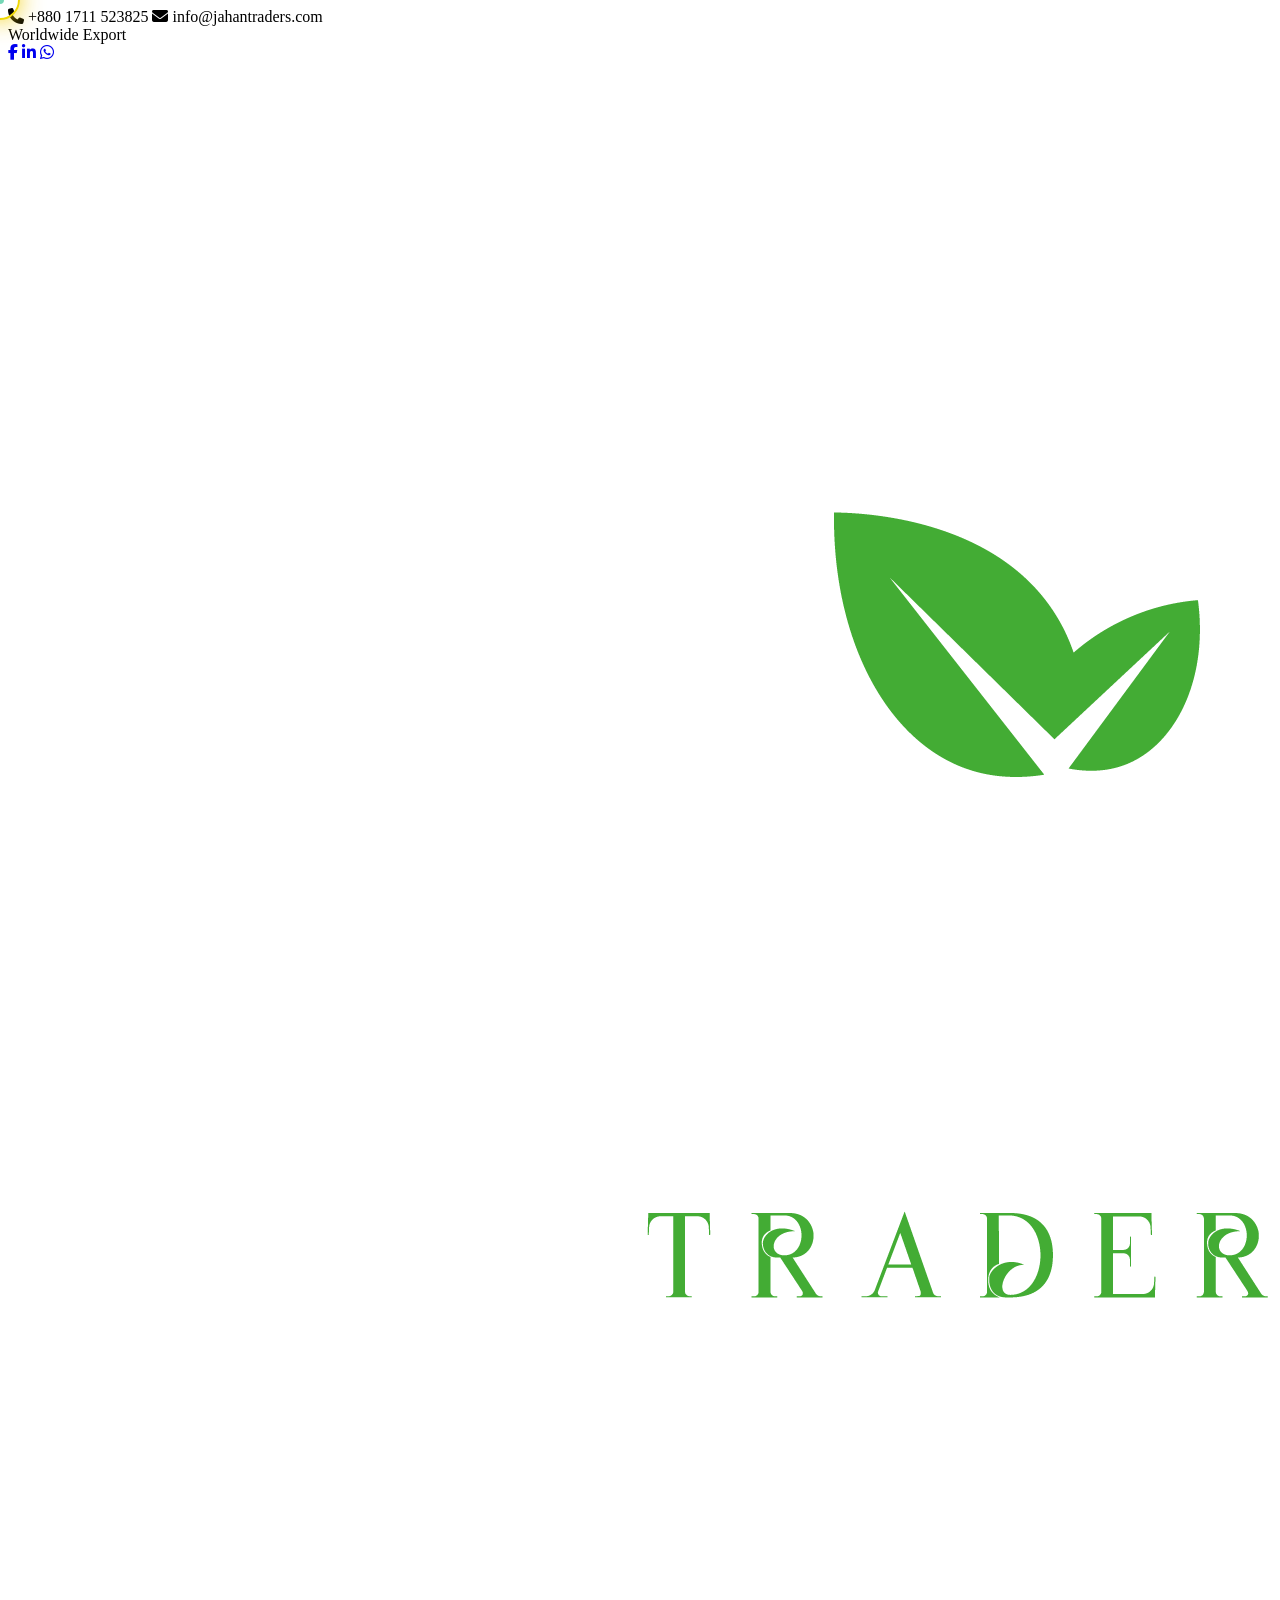
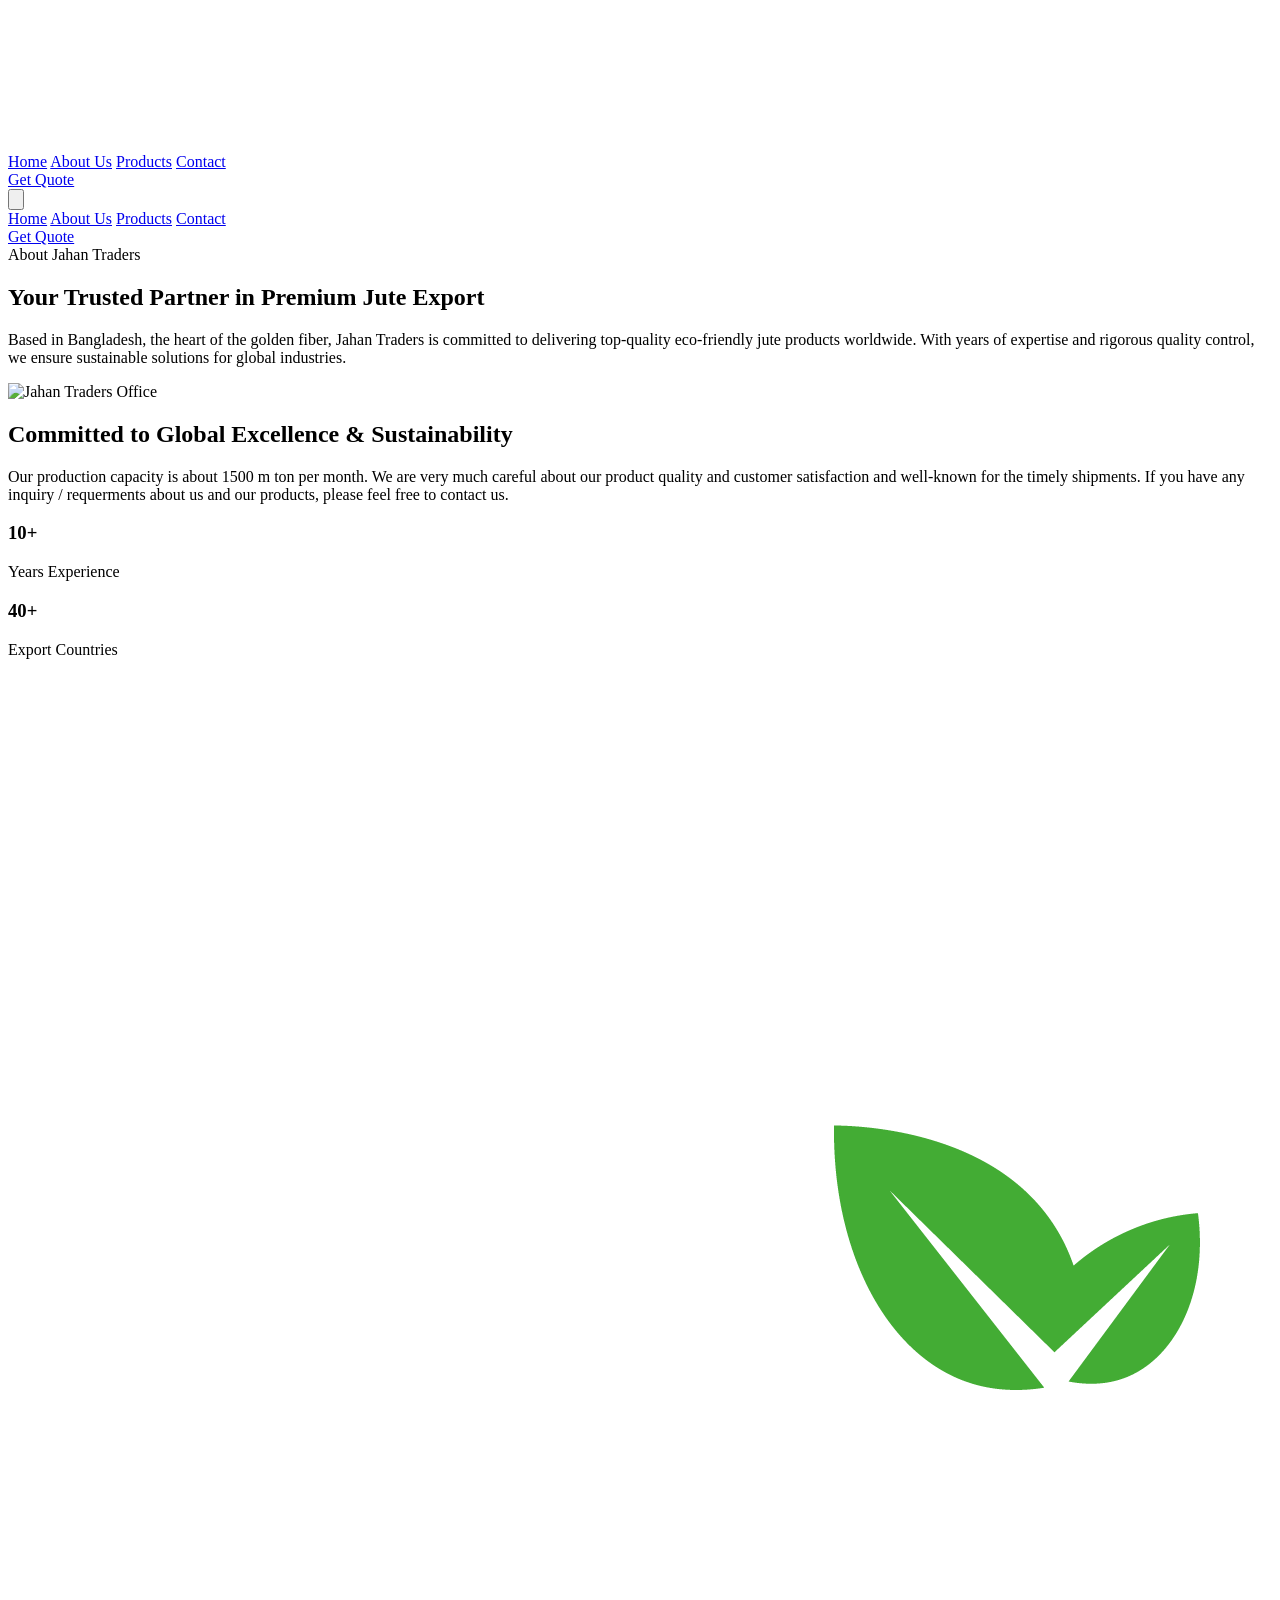
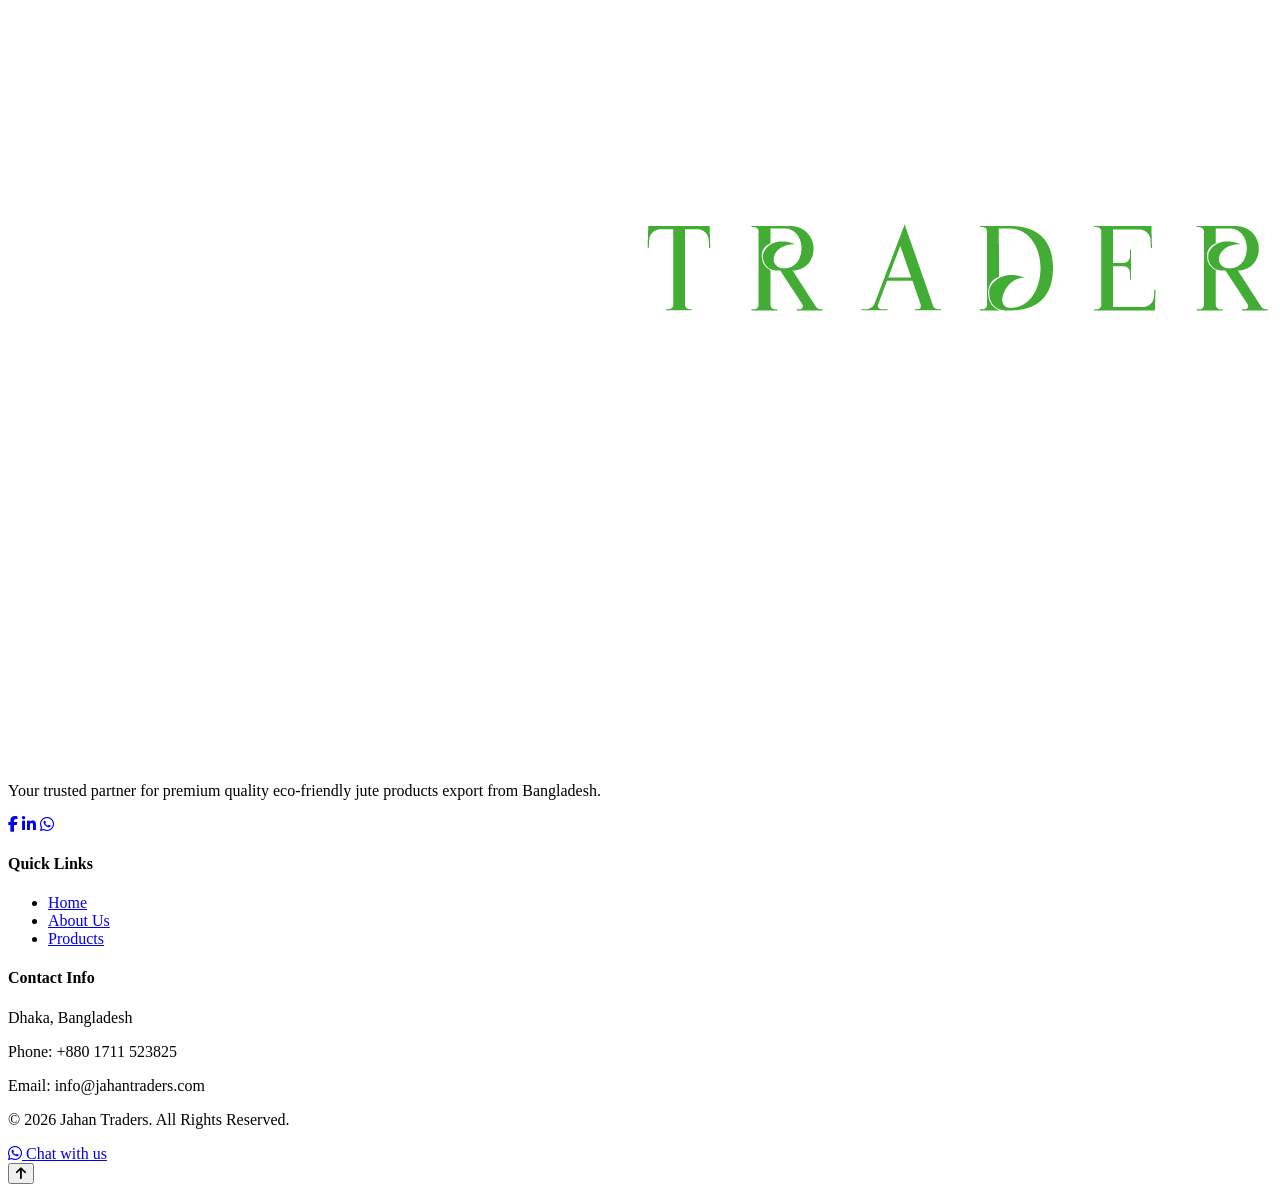
==== about.html @ e46e8e41 "Add files via upload" ====
<!DOCTYPE html>
<html lang="en">
<head>
    <meta charset="UTF-8">
    <meta name="viewport" content="width=device-width, initial-scale=1.0">
    <title>About Us - Jahan Traders</title>
    <!-- Tailwind CSS CDN -->
    <script src="https://cdn.tailwindcss.com"></script>
    <!-- FontAwesome Icons CDN -->
    <link rel="stylesheet" href="https://cdnjs.cloudflare.com/ajax/libs/font-awesome/6.4.0/css/all.min.css">
    <!-- Alpine.js for Dropdowns, Mobile Menu & Slider Logic -->
    <script defer src="https://cdn.jsdelivr.net/npm/alpinejs@3.x.x/dist/cdn.min.js"></script>
    <style>
    /* Custom Cursor Hide */
    body, a, button, input, textarea {
        cursor: none !important;
    }

    /* Custom Outer Ring Cursor */
    .custom-cursor {
        position: fixed;
        top: 0;
        left: 0;
        width: 36px;
        height: 36px;
        border: 2px solid #eed708;
        border-radius: 50%;
        pointer-events: none;
        transform: translate(-50%, -50%);
        transition: width 0.2s, height 0.2s, background-color 0.2s;
        z-index: 99999;
        box-shadow: 0 0 25px rgba(240, 204, 3, 0.911);
    }

    /* Inner Dot */
    .cursor-dot {
        position: fixed;
        top: 0;
        left: 0;
        width: 8px;
        height: 8px;
        background-color: #10b98193;
        border-radius: 50%;
        pointer-events: none;
        transform: translate(-50%, -50%);
        z-index: 100000;
    }

    /* Hover effect */
    body.hovered .custom-cursor {
        width: 55px;
        height: 55px;
        background-color: rgba(235, 235, 7, 0.918);
        border-color: #05f539d8;
    }
</style>
</head>
    <body class="bg-slate-50 text-slate-800 font-sans">

    <!-- Top Bar -->
    <div class="bg-emerald-950 text-emerald-100 text-xs sm:text-sm py-2 px-4 sm:px-6">
        <div class="max-w-7xl mx-auto flex flex-col sm:flex-row justify-between items-center gap-2">
            <div class="flex items-center gap-4">
                <span><i class="fa-solid fa-phone text-emerald-400 mr-1"></i> +880 1711 523825</span>
                <span><i class="fa-solid fa-envelope text-emerald-400 mr-1"></i> info@jahantraders.com</span>
            </div>
            <div class="flex items-center gap-3">
                <span class="text-emerald-300 font-medium">Worldwide Export</span>
                <!-- Social Icons in Top/Header area -->
                <div class="flex items-center gap-2 ml-2">
                    <a href="https://facebook.com" target="_blank" class="w-7 h-7 bg-emerald-900 hover:bg-emerald-700 rounded-full flex items-center justify-center transition text-white text-xs"><i class="fa-brands fa-facebook-f"></i></a>
                    <a href="https://linkedin.com" target="_blank" class="w-7 h-7 bg-emerald-900 hover:bg-emerald-700 rounded-full flex items-center justify-center transition text-white text-xs"><i class="fa-brands fa-linkedin-in"></i></a>
                    <a href="https://whatsapp.com" target="_blank" class="w-7 h-7 bg-emerald-900 hover:bg-emerald-700 rounded-full flex items-center justify-center transition text-white text-xs"><i class="fa-brands fa-whatsapp"></i></a>
                </div>
            </div>
        </div>
    </div>
    <!-- Main Navigation Bar -->
    <header class="bg-emerald-900 text-white sticky top-0 z-50 shadow-lg" x-data="{ mobileMenuOpen: false, dropdownOpen: false }">
        <div class="max-w-7xl mx-auto px-4 sm:px-6 py-4 flex justify-between items-center">
            
            <!-- Custom Image Logo with Hover Effect -->
            <a href="#" class="flex items-center gap-2 group">
                <img src="logo.png" alt="Jahan Traders Logo" class="h-10 sm:h-12 w-auto object-contain transition-transform duration-300 group-hover:scale-105">
            </a>

            <!-- Desktop Menu -->
            <nav class="hidden md:flex items-center gap-8 font-medium">
                <a href="index.html" class="hover:text-emerald-300 transition">Home</a>
                <a href="about.html" class="hover:text-emerald-300 transition">About Us</a>
                <a href="products.html" class="hover:text-emerald-300 transition">Products</a>
                

                <a href="contact.html" class="hover:text-emerald-300 transition">Contact</a>
            </nav>
        <!-- Action Button (Desktop) -->
            <div class="hidden md:block">
                <a href="contact.html" class="bg-emerald-600 hover:bg-emerald-500 text-white px-5 py-2 rounded-xl font-semibold transition shadow">
                    Get Quote
                </a>
            </div>

            <!-- Mobile Hamburger Toggle Button -->
            <div class="md:hidden">
                <button @click="mobileMenuOpen = !mobileMenuOpen" class="text-white focus:outline-none p-2 rounded-lg bg-emerald-800 hover:bg-emerald-700 transition">
                    <svg class="w-6 h-6" fill="none" stroke="currentColor" viewBox="0 0 24 24">
                        <path x-show="!mobileMenuOpen" stroke-linecap="round" stroke-linejoin="round" stroke-width="2" d="M4 6h16M4 12h16M4 18h16"></path>
                        <path x-show="mobileMenuOpen" stroke-linecap="round" stroke-linejoin="round" stroke-width="2" d="M6 18L18 6M6 6l12 12"></path>
                    </svg>
                </button>
            </div>
        </div>

        <!-- Mobile Responsive Dropdown Menu -->
        <div x-show="mobileMenuOpen" 
             x-transition 
             class="md:hidden bg-emerald-950 border-t border-emerald-800 px-6 py-6 space-y-4">
            <a href="index.html" class="block text-white hover:text-emerald-300 font-medium py-1">Home</a>
            <a href="about.html" class="block text-white hover:text-emerald-300 font-medium py-1">About Us</a>
            <a href="products.html" class="block text-white hover:bg-emerald-300 font-medium p-1">Products</a>
           

            <a href="#contact" class="block text-white hover:text-emerald-300 font-medium py-1">Contact</a>
            
            <div class="pt-4">
                <a href="contact.html" class="block text-center bg-emerald-600 hover:bg-emerald-500 text-white px-5 py-2.5 rounded-xl font-semibold transition shadow">
                    Get Quote
                </a>
            </div>
        </div>
    </header>
        <!-- About Us Hero / Page Content -->
<section class="py-20 px-6 max-w-7xl mx-auto overflow-hidden">
    <!-- Page Title Header -->
    <div class="text-center max-w-3xl mx-auto mb-16 transform transition-all duration-1000 ease-out opacity-0 translate-y-10 animate-on-scroll">
        <span class="inline-block bg-emerald-100 text-emerald-800 text-xs sm:text-sm font-bold px-4 py-1.5 rounded-full uppercase tracking-wider shadow-sm mb-3">
            About Jahan Traders
        </span>
        <h1 class="text-3xl sm:text-5xl font-extrabold text-emerald-950 tracking-tight mb-6">
            Your Trusted Partner in Premium Jute Export
        </h1>
        <p class="text-slate-600 text-base sm:text-lg leading-relaxed">
            Based in Bangladesh, the heart of the golden fiber, Jahan Traders is committed to delivering top-quality eco-friendly jute products worldwide. With years of expertise and rigorous quality control, we ensure sustainable solutions for global industries.
        </p>
    </div>

    <!-- Details Grid -->
    <div class="grid md:grid-cols-2 gap-12 items-center mb-20">
        
        <!-- Left Side: Image (বাম দিক থেকে আসবে + বর্ডার ও জুম ইফেক্ট) -->
        <div class="rounded-[2.5rem] overflow-hidden shadow-2xl border-4 border-emerald-800/40 bg-white relative group transform transition-all duration-1000 ease-out opacity-0 translate-x-[-60px] animate-on-scroll">
            <!-- হোভারে ওভারলে কালার পরিবর্তন -->
            <div class="absolute inset-0 bg-emerald-950/20 group-hover:bg-transparent transition-all duration-500 z-10"></div>
            
            <img src="https://plus.unsplash.com/premium_photo-1683120730432-b5ea74bd9047?w=500&auto=format&fit=crop&q=60&ixlib=rb-4.1.0&ixid=M3wxMjA3fDB8MHxzZWFyY2h8MXx8b2ZmaWNlJTIwbWVldGluZ3xlbnwwfHwwfHx8MA%3D%3D" 
                 alt="Jahan Traders Office" 
                 class="w-full h-full object-cover aspect-[4/3] transition-transform duration-700 group-hover:scale-110">
        </div>

        <!-- Right Side: Text Content (ডান দিক থেকে আসবে) -->
        <div class="space-y-6 transform transition-all duration-1000 ease-out opacity-0 translate-x-[60px] animate-on-scroll delay-200">
            <h2 class="text-2xl sm:text-3xl font-bold text-emerald-950">Committed to Global Excellence & Sustainability</h2>
            <p class="text-slate-600 leading-relaxed">
                Our production capacity is about 1500 m ton per month. We are very much careful about our product quality and customer satisfaction and well-known for the timely shipments.

If you have any inquiry / requerments about us and our products, please feel free to contact us.
            </p>
            <div class="grid grid-cols-2 gap-6 pt-4">
                <div class="bg-white p-6 rounded-2xl border border-slate-100 shadow-sm transition-all duration-300 hover:shadow-md">
                    <h3 class="text-3xl font-extrabold text-emerald-700 mb-1">10+</h3>
                    <p class="text-xs text-slate-500 uppercase tracking-wider font-bold">Years Experience</p>
                </div>
                <div class="bg-white p-6 rounded-2xl border border-slate-100 shadow-sm transition-all duration-300 hover:shadow-md">
                    <h3 class="text-3xl font-extrabold text-emerald-700 mb-1">40+</h3>
                    <p class="text-xs text-slate-500 uppercase tracking-wider font-bold">Export Countries</p>
                </div>
            </div>
        </div>

    </div>
</section>

<!-- স্ক্রল অ্যানিমেশনের জাভাস্ক্রিপ্ট (যদি এই কোডটি আগে থেকে পেজে না থাকে) -->
<script>
    document.addEventListener("DOMContentLoaded", function() {
        const observerOptions = {
            threshold: 0.15
        };

        const observer = new IntersectionObserver((entries, observer) => {
            entries.forEach(entry => {
                if (entry.isIntersecting) {
                    entry.target.classList.remove('opacity-0', 'translate-y-10', 'translate-x-[-60px]', 'translate-x-[60px]');
                    observer.unobserve(entry.target);
                }
            });
        }, observerOptions);

        document.querySelectorAll('.animate-on-scroll').forEach(el => observer.observe(el));
    });
</script>
    <!-- Footer -->
    <footer id="contact" class="bg-emerald-950 text-slate-400 py-12 px-6 text-center text-sm">
       <div class="max-w-7xl mx-auto grid md:grid-cols-3 gap-8 text-left mb-8">
    <div>
        <!-- Footer Image Logo with Zoom Animation -->
        <a href="#" class="inline-block overflow-hidden mb-4 group">
            <img src="logo.png" alt="Jahan Traders Logo" class="h-10 sm:h-12 w-auto object-contain transition-transform duration-500 group-hover:scale-110">
        </a>
        <p class="text-slate-400 mb-4">Your trusted partner for premium quality eco-friendly jute products export from Bangladesh.</p>
        <!-- Social Icons in Footer -->
        <div class="flex items-center gap-3">
            <a href="https://facebook.com" target="_blank" class="w-9 h-9 bg-emerald-900 hover:bg-emerald-600 text-white rounded-lg flex items-center justify-center transition shadow"><i class="fa-brands fa-facebook-f"></i></a>
            <a href="https://linkedin.com" target="_blank" class="w-9 h-9 bg-emerald-900 hover:bg-emerald-600 text-white rounded-lg flex items-center justify-center transition shadow"><i class="fa-brands fa-linkedin-in"></i></a>
            <a href="https://whatsapp.com" target="_blank" class="w-9 h-9 bg-emerald-900 hover:bg-emerald-600 text-white rounded-lg flex items-center justify-center transition shadow"><i class="fa-brands fa-whatsapp"></i></a>
        </div>
    </div>
    <div>
        <h4 class="text-white font-bold text-lg mb-3">Quick Links</h4>
        <ul class="space-y-2">
            <li><a href="#" class="hover:text-emerald-300">Home</a></li>
            <li><a href="#about" class="hover:text-emerald-300">About Us</a></li>
            <li><a href="#products" class="hover:text-emerald-300">Products</a></li>
        </ul>
    </div>
    <div>
        <h4 class="text-white font-bold text-lg mb-3">Contact Info</h4>
        <p class="text-slate-400 mb-1">Dhaka, Bangladesh</p>
        <p class="text-slate-400 mb-1">Phone: +880 1711 523825</p>
        <p class="text-slate-400">Email: info@jahantraders.com</p>
    </div>
</div>
        <div class="border-t border-emerald-900 pt-6">
            <p>&copy; 2026 Jahan Traders. All Rights Reserved.</p>
        </div>
    </footer>
<!-- Floating WhatsApp Button -->
<a href="https://wa.me/+880 1711 523825" target="_blank" class="fixed bottom-6 right-6 z-50 w-14 h-14 bg-emerald-500 hover:bg-emerald-600 text-white rounded-full flex items-center justify-center text-3xl shadow-[0_10px_25px_rgba(16,185,129,0.4)] transition-all duration-300 hover:scale-110 group animate-bounce">
    <i class="fa-brands fa-whatsapp"></i>
    <span class="absolute right-full mr-3 bg-slate-900 text-white text-xs px-3 py-1 rounded-lg opacity-0 group-hover:opacity-100 transition-opacity whitespace-nowrap shadow-md pointer-events-none">
        Chat with us
    </span>
</a>
<!-- Scroll to Top Button (Yellow Theme) -->
<div x-data="{ scrollToTop: false }" @scroll.window="scrollToTop = (window.pageYOffset > 300)">
    <button @click="window.scrollTo({top: 0, behavior: 'smooth'})" 
            x-show="scrollToTop"
            x-transition.opacity
            class="fixed bottom-24 right-6 z-50 w-12 h-12 bg-amber-500 hover:bg-amber-600 text-slate-950 rounded-full flex items-center justify-center text-xl shadow-[0_10px_25px_rgba(245,158,11,0.4)] transition-all duration-300 hover:scale-110 focus:outline-none font-bold">
        <i class="fa-solid fa-arrow-up"></i>
    </button>
</div>
<!-- Cursor HTML Elements -->
<div class="custom-cursor" id="customCursor"></div>
<div class="cursor-dot" id="cursorDot"></div>

<!-- Cursor Movement Script -->
<script>
    const cursor = document.getElementById('customCursor');
    const dot = document.getElementById('cursorDot');

    window.addEventListener('mousemove', (e) => {
        const x = e.clientX;
        const y = e.clientY;

        cursor.style.transform = `translate(${x}px, ${y}px) translate(-50%, -50%)`;
        dot.style.transform = `translate(${x}px, ${y}px) translate(-50%, -50%)`;
    });

    const clickables = document.querySelectorAll('a, button, input, textarea');
    clickables.forEach(el => {
        el.addEventListener('mouseenter', () => document.body.classList.add('hovered'));
        el.addEventListener('mouseleave', () => document.body.classList.remove('hovered'));
    });
</script>
</body>
</html>
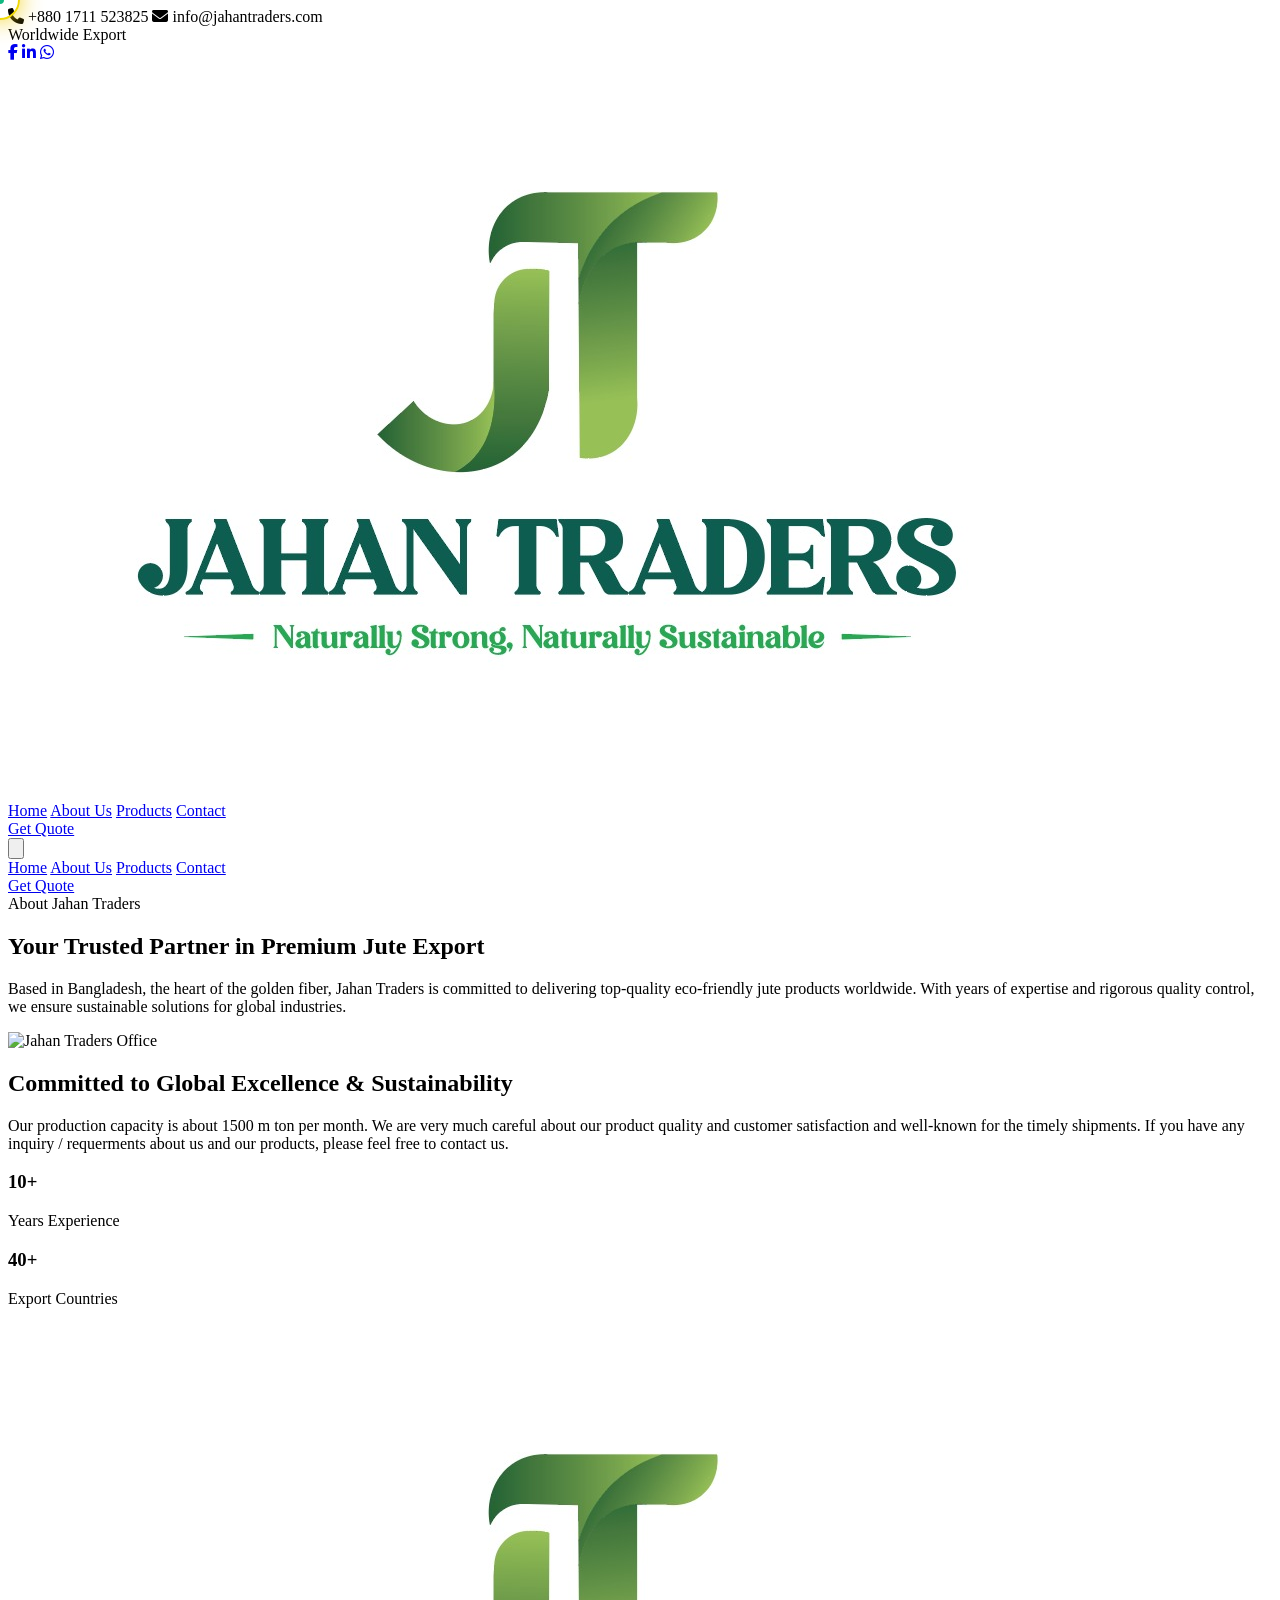
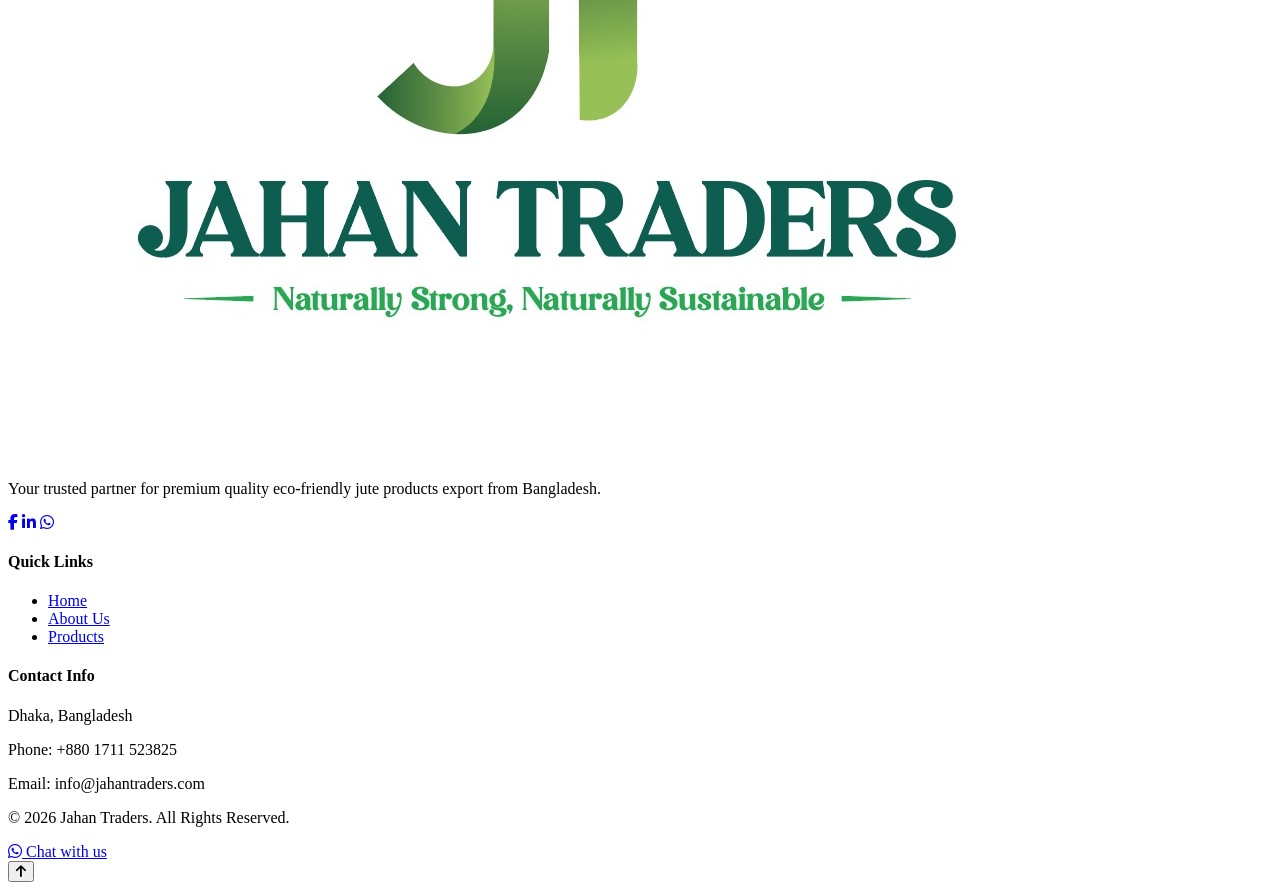
==== commit 9bd5b275: "Add files via upload" ====
--- a/about.html
+++ b/about.html
@@ -10,50 +10,8 @@
     <link rel="stylesheet" href="https://cdnjs.cloudflare.com/ajax/libs/font-awesome/6.4.0/css/all.min.css">
     <!-- Alpine.js for Dropdowns, Mobile Menu & Slider Logic -->
     <script defer src="https://cdn.jsdelivr.net/npm/alpinejs@3.x.x/dist/cdn.min.js"></script>
-    <style>
-    /* Custom Cursor Hide */
-    body, a, button, input, textarea {
-        cursor: none !important;
-    }
-
-    /* Custom Outer Ring Cursor */
-    .custom-cursor {
-        position: fixed;
-        top: 0;
-        left: 0;
-        width: 36px;
-        height: 36px;
-        border: 2px solid #eed708;
-        border-radius: 50%;
-        pointer-events: none;
-        transform: translate(-50%, -50%);
-        transition: width 0.2s, height 0.2s, background-color 0.2s;
-        z-index: 99999;
-        box-shadow: 0 0 25px rgba(240, 204, 3, 0.911);
-    }
-
-    /* Inner Dot */
-    .cursor-dot {
-        position: fixed;
-        top: 0;
-        left: 0;
-        width: 8px;
-        height: 8px;
-        background-color: #10b98193;
-        border-radius: 50%;
-        pointer-events: none;
-        transform: translate(-50%, -50%);
-        z-index: 100000;
-    }
-
-    /* Hover effect */
-    body.hovered .custom-cursor {
-        width: 55px;
-        height: 55px;
-        background-color: rgba(235, 235, 7, 0.918);
-        border-color: #05f539d8;
-    }
-</style>
+    <link rel="stylesheet" href="style.css">
+    
 </head>
     <body class="bg-slate-50 text-slate-800 font-sans">
 
@@ -179,26 +137,6 @@
 
     </div>
 </section>
-
-<!-- স্ক্রল অ্যানিমেশনের জাভাস্ক্রিপ্ট (যদি এই কোডটি আগে থেকে পেজে না থাকে) -->
-<script>
-    document.addEventListener("DOMContentLoaded", function() {
-        const observerOptions = {
-            threshold: 0.15
-        };
-
-        const observer = new IntersectionObserver((entries, observer) => {
-            entries.forEach(entry => {
-                if (entry.isIntersecting) {
-                    entry.target.classList.remove('opacity-0', 'translate-y-10', 'translate-x-[-60px]', 'translate-x-[60px]');
-                    observer.unobserve(entry.target);
-                }
-            });
-        }, observerOptions);
-
-        document.querySelectorAll('.animate-on-scroll').forEach(el => observer.observe(el));
-    });
-</script>
     <!-- Footer -->
     <footer id="contact" class="bg-emerald-950 text-slate-400 py-12 px-6 text-center text-sm">
        <div class="max-w-7xl mx-auto grid md:grid-cols-3 gap-8 text-left mb-8">
@@ -254,24 +192,7 @@
 <div class="custom-cursor" id="customCursor"></div>
 <div class="cursor-dot" id="cursorDot"></div>
 
-<!-- Cursor Movement Script -->
-<script>
-    const cursor = document.getElementById('customCursor');
-    const dot = document.getElementById('cursorDot');
 
-    window.addEventListener('mousemove', (e) => {
-        const x = e.clientX;
-        const y = e.clientY;
-
-        cursor.style.transform = `translate(${x}px, ${y}px) translate(-50%, -50%)`;
-        dot.style.transform = `translate(${x}px, ${y}px) translate(-50%, -50%)`;
-    });
-
-    const clickables = document.querySelectorAll('a, button, input, textarea');
-    clickables.forEach(el => {
-        el.addEventListener('mouseenter', () => document.body.classList.add('hovered'));
-        el.addEventListener('mouseleave', () => document.body.classList.remove('hovered'));
-    });
-</script>
+<script src="script.js"></script>
 </body>
 </html>
--- a/style.css
+++ b/style.css
@@ -0,0 +1,41 @@
+/* Custom Cursor Hide */
+    body, a, button, input, textarea {
+        cursor: none !important;
+    }
+    /* Custom Outer Ring Cursor */
+    .custom-cursor {
+        position: fixed;
+        top: 0;
+        left: 0;
+        width: 36px;
+        height: 36px;
+        border: 2px solid #eed708;
+        border-radius: 50%;
+        pointer-events: none;
+        transform: translate(-50%, -50%);
+        transition: width 0.2s, height 0.2s, background-color 0.2s;
+        z-index: 99999;
+        box-shadow: 0 0 25px rgba(240, 204, 3, 0.911);
+    }
+
+    /* Inner Dot */
+    .cursor-dot {
+        position: fixed;
+        top: 0;
+        left: 0;
+        width: 8px;
+        height: 8px;
+        background-color: #10b981;
+        border-radius: 50%;
+        pointer-events: none;
+        transform: translate(-50%, -50%);
+        z-index: 100000;
+    }
+
+    /* Hover effect */
+    body.hovered .custom-cursor {
+        width: 55px;
+        height: 55px;
+        background-color: rgba(235, 235, 7, 0.918);
+        border-color: #05f539;
+    }
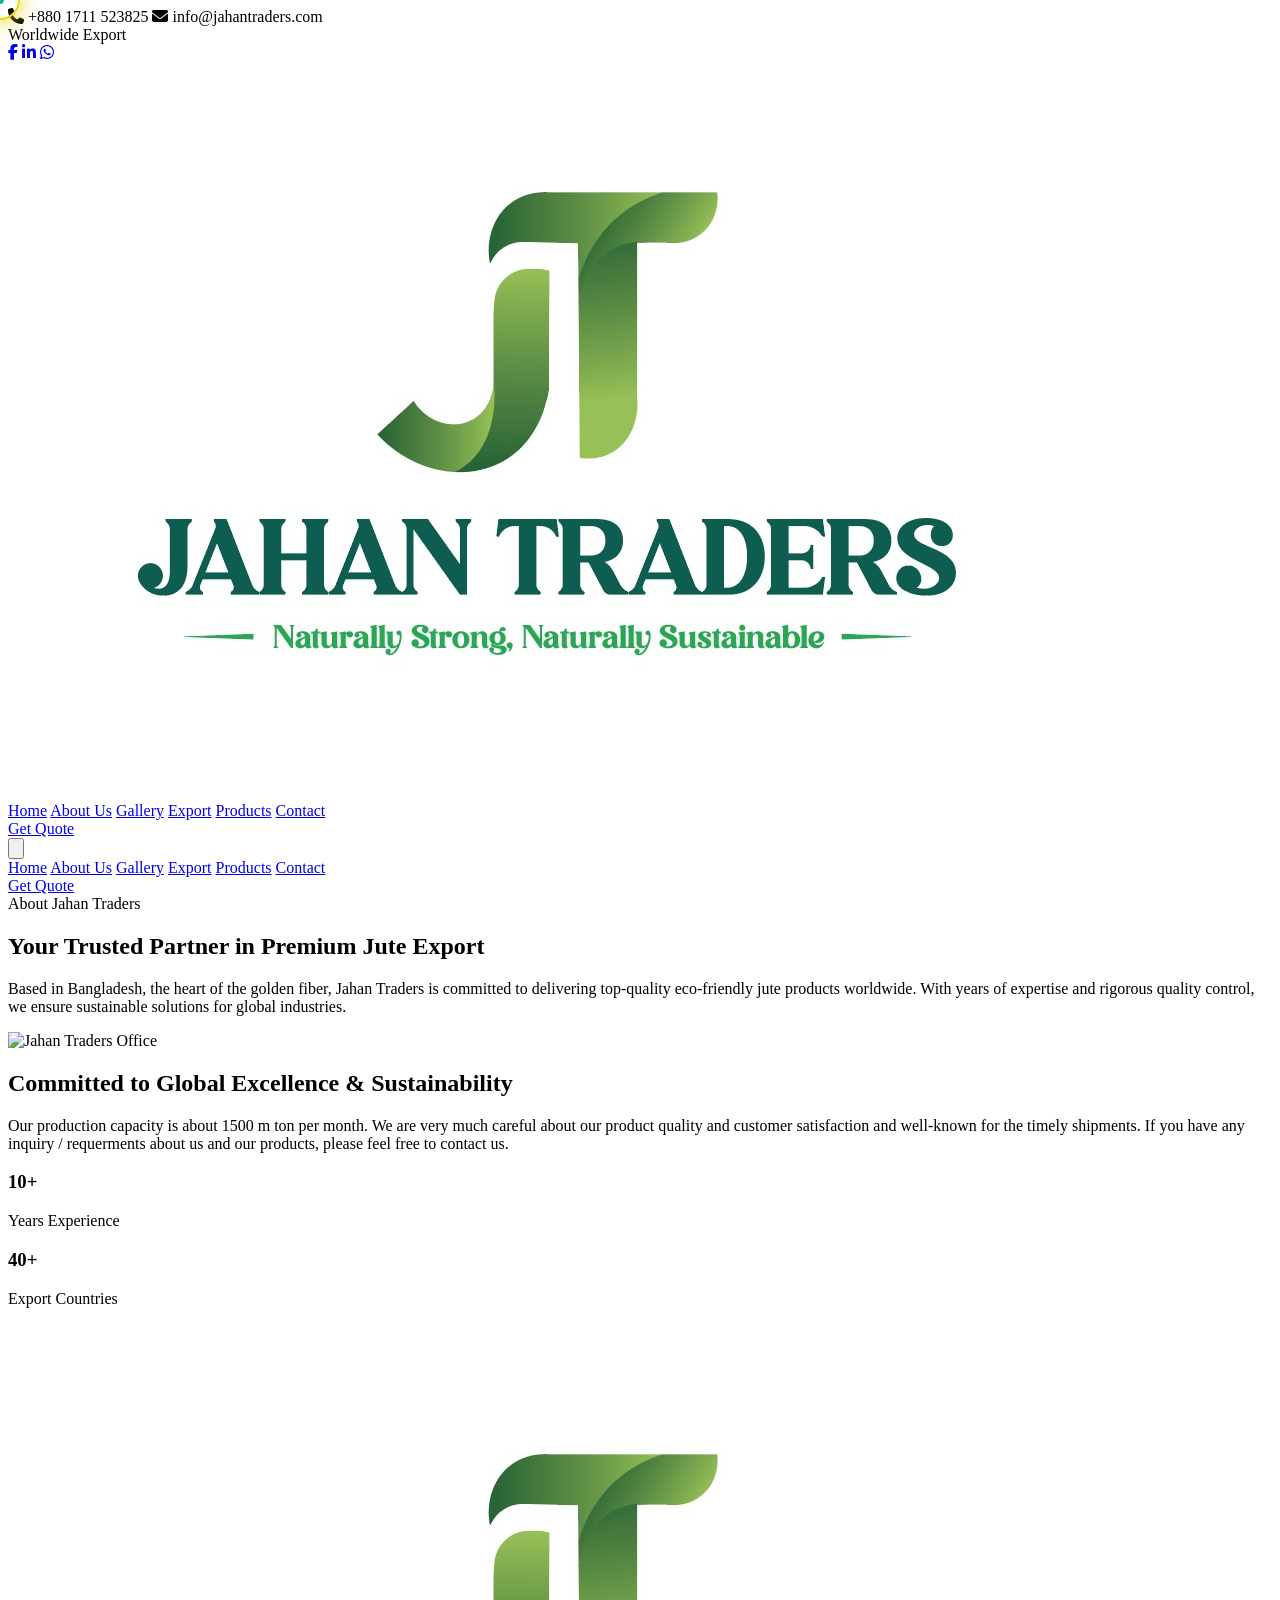
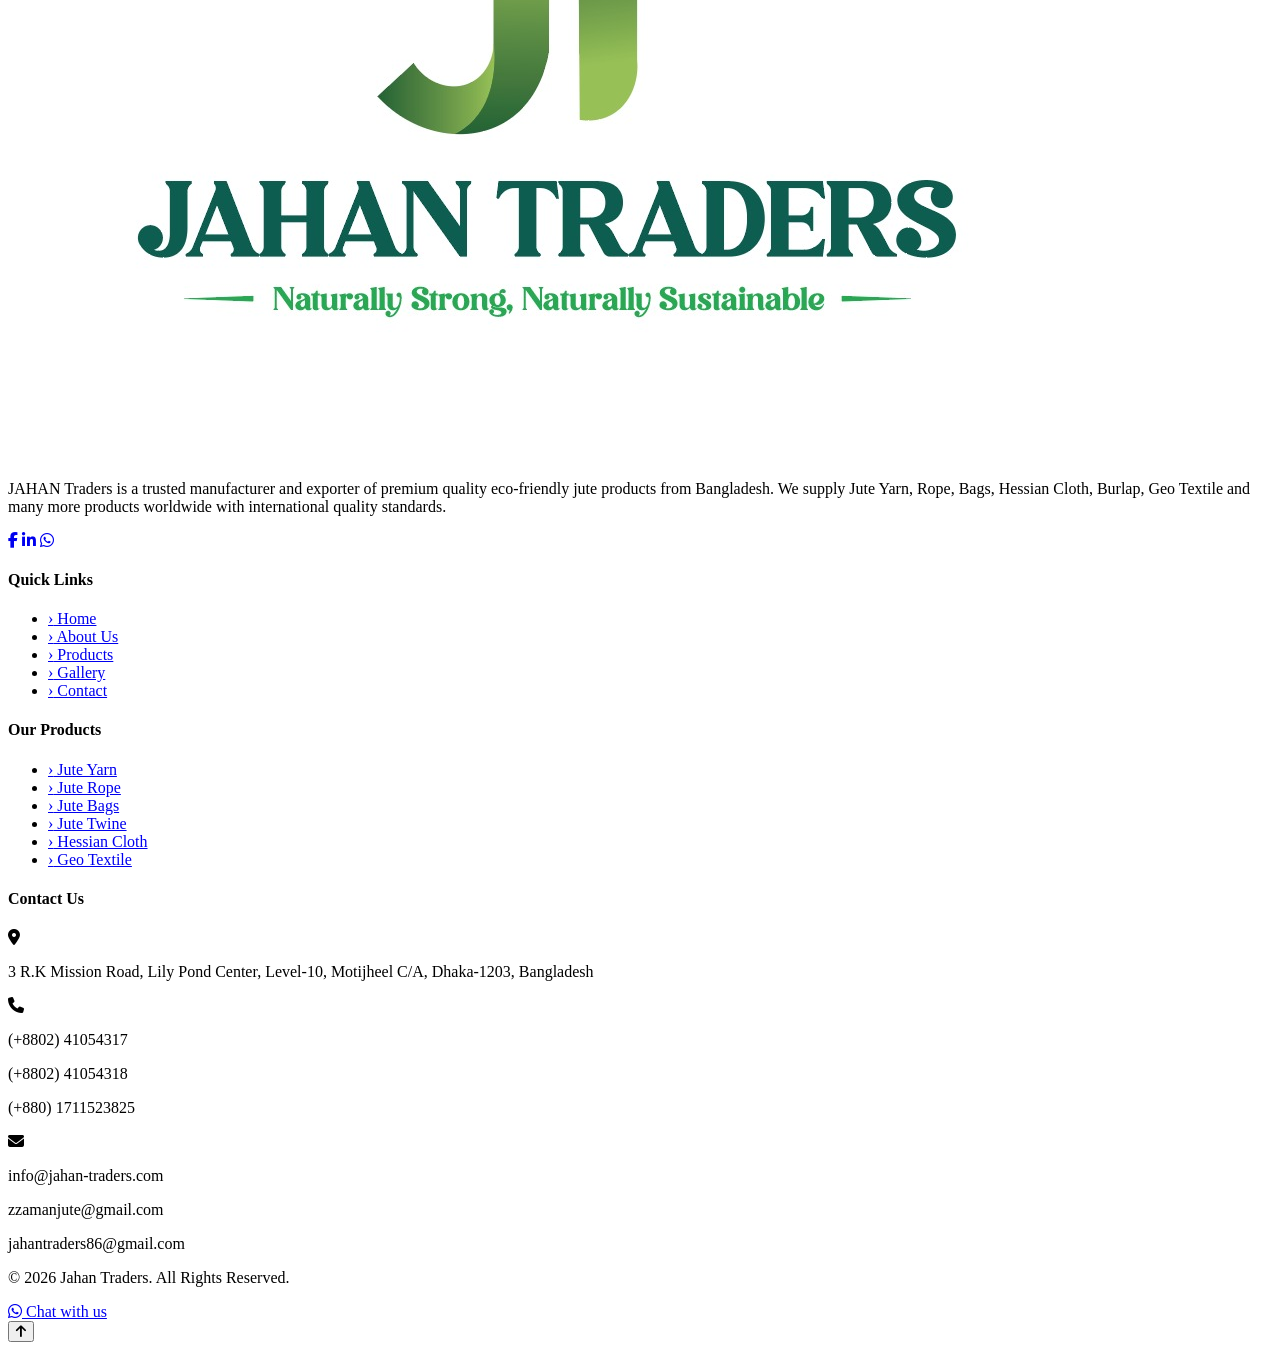
==== commit dfe04414: "Add files via upload" ====
--- a/about.html
+++ b/about.html
@@ -44,12 +44,14 @@
 
             <!-- Desktop Menu -->
             <nav class="hidden md:flex items-center gap-8 font-medium">
-                <a href="index.html" class="hover:text-emerald-300 transition">Home</a>
-                <a href="about.html" class="hover:text-emerald-300 transition">About Us</a>
-                <a href="products.html" class="hover:text-emerald-300 transition">Products</a>
+                <a href="index.html" class="hover:text-amber-300 transition">Home</a>
+                <a href="about.html" class="hover:text-amber-300 transition">About Us</a>
+                 <a href="gallery.html" class="hover:text-amber-300 transition">Gallery</a>
+                 <a href="export.html" class="hover:text-amber-300 transition">Export</a>
+                <a href="products.html" class="hover:text-amber-300 transition">Products</a>
                 
 
-                <a href="contact.html" class="hover:text-emerald-300 transition">Contact</a>
+                <a href="contact.html" class="hover:text-amber-300 transition">Contact</a>
             </nav>
         <!-- Action Button (Desktop) -->
             <div class="hidden md:block">
@@ -71,21 +73,21 @@
 
         <!-- Mobile Responsive Dropdown Menu -->
         <div x-show="mobileMenuOpen" 
-             x-transition 
-             class="md:hidden bg-emerald-950 border-t border-emerald-800 px-6 py-6 space-y-4">
-            <a href="index.html" class="block text-white hover:text-emerald-300 font-medium py-1">Home</a>
-            <a href="about.html" class="block text-white hover:text-emerald-300 font-medium py-1">About Us</a>
-            <a href="products.html" class="block text-white hover:bg-emerald-300 font-medium p-1">Products</a>
-           
-
-            <a href="#contact" class="block text-white hover:text-emerald-300 font-medium py-1">Contact</a>
-            
-            <div class="pt-4">
-                <a href="contact.html" class="block text-center bg-emerald-600 hover:bg-emerald-500 text-white px-5 py-2.5 rounded-xl font-semibold transition shadow">
-                    Get Quote
-                </a>
-            </div>
-        </div>
+     x-transition 
+     class="md:hidden bg-emerald-950 border-t border-emerald-800 px-6 py-6 space-y-4">
+    <a href="index.html" class="block text-white hover:text-amber-300 font-medium py-1">Home</a>
+    <a href="about.html" class="block text-white hover:text-amber-300 font-medium py-1">About Us</a>
+    <a href="gallery.html" class="block text-white hover:text-amber-300 font-medium py-1">Gallery</a>
+    <a href="export.html" class="block text-white hover:text-amber-300 font-medium py-1">Export</a>
+    <a href="products.html" class="block text-white hover:text-amber-300 font-medium py-1">Products</a>
+    <a href="contact.html" class="block text-white hover:text-amber-300 font-medium py-1">Contact</a>
+    
+    <div class="pt-4">
+        <a href="contact.html" class="block text-center bg-emerald-600 hover:bg-emerald-500 text-white px-5 py-2.5 rounded-xl font-semibold transition shadow">
+            Get Quote
+        </a>
+    </div>
+</div>
     </header>
         <!-- About Us Hero / Page Content -->
 <section class="py-20 px-6 max-w-7xl mx-auto overflow-hidden">
@@ -137,41 +139,88 @@
 
     </div>
 </section>
-    <!-- Footer -->
-    <footer id="contact" class="bg-emerald-950 text-slate-400 py-12 px-6 text-center text-sm">
-       <div class="max-w-7xl mx-auto grid md:grid-cols-3 gap-8 text-left mb-8">
-    <div>
-        <!-- Footer Image Logo with Zoom Animation -->
-        <a href="#" class="inline-block overflow-hidden mb-4 group">
-            <img src="logo.png" alt="Jahan Traders Logo" class="h-10 sm:h-12 w-auto object-contain transition-transform duration-500 group-hover:scale-110">
-        </a>
-        <p class="text-slate-400 mb-4">Your trusted partner for premium quality eco-friendly jute products export from Bangladesh.</p>
-        <!-- Social Icons in Footer -->
-        <div class="flex items-center gap-3">
-            <a href="https://facebook.com" target="_blank" class="w-9 h-9 bg-emerald-900 hover:bg-emerald-600 text-white rounded-lg flex items-center justify-center transition shadow"><i class="fa-brands fa-facebook-f"></i></a>
-            <a href="https://linkedin.com" target="_blank" class="w-9 h-9 bg-emerald-900 hover:bg-emerald-600 text-white rounded-lg flex items-center justify-center transition shadow"><i class="fa-brands fa-linkedin-in"></i></a>
-            <a href="https://whatsapp.com" target="_blank" class="w-9 h-9 bg-emerald-900 hover:bg-emerald-600 text-white rounded-lg flex items-center justify-center transition shadow"><i class="fa-brands fa-whatsapp"></i></a>
-        </div>
-    </div>
-    <div>
-        <h4 class="text-white font-bold text-lg mb-3">Quick Links</h4>
-        <ul class="space-y-2">
-            <li><a href="#" class="hover:text-emerald-300">Home</a></li>
-            <li><a href="#about" class="hover:text-emerald-300">About Us</a></li>
-            <li><a href="#products" class="hover:text-emerald-300">Products</a></li>
-        </ul>
-    </div>
-    <div>
-        <h4 class="text-white font-bold text-lg mb-3">Contact Info</h4>
-        <p class="text-slate-400 mb-1">Dhaka, Bangladesh</p>
-        <p class="text-slate-400 mb-1">Phone: +880 1711 523825</p>
-        <p class="text-slate-400">Email: info@jahantraders.com</p>
+   <!-- Footer -->
+<footer id="contact" class="bg-[#071c14] text-slate-300 pt-16 pb-8 px-6 border-t-4 border-emerald-600">
+    <div class="max-w-7xl mx-auto grid grid-cols-1 md:grid-cols-2 lg:grid-cols-4 gap-10 mb-12 text-left">
+        
+       <!-- Column 1: Logo & About -->
+<div>
+    <!-- Image Logo -->
+    <a href="#" class="inline-block overflow-hidden mb-4 group">
+        <img src="logo.png" alt="Jahan Traders Logo" class="h-10 sm:h-12 w-auto object-contain transition-transform duration-500 group-hover:scale-105">
+    </a>
+    
+    <p class="text-slate-400 text-sm leading-relaxed mb-6">
+        JAHAN Traders is a trusted manufacturer and exporter of premium quality eco-friendly jute products from Bangladesh. We supply Jute Yarn, Rope, Bags, Hessian Cloth, Burlap, Geo Textile and many more products worldwide with international quality standards.
+    </p>
+    
+    <!-- Social Icons -->
+    <div class="flex items-center gap-3">
+        <a href="https://facebook.com" target="_blank" class="w-10 h-10 bg-emerald-950 hover:bg-emerald-600 text-white rounded-lg flex items-center justify-center transition shadow border border-emerald-900"><i class="fa-brands fa-facebook-f"></i></a>
+        <a href="https://linkedin.com" target="_blank" class="w-10 h-10 bg-emerald-950 hover:bg-emerald-600 text-white rounded-lg flex items-center justify-center transition shadow border border-emerald-900"><i class="fa-brands fa-linkedin-in"></i></a>
+        <a href="https://whatsapp.com" target="_blank" class="w-10 h-10 bg-emerald-950 hover:bg-emerald-600 text-white rounded-lg flex items-center justify-center transition shadow border border-emerald-900"><i class="fa-brands fa-whatsapp"></i></a>
     </div>
 </div>
-        <div class="border-t border-emerald-900 pt-6">
-            <p>&copy; 2026 Jahan Traders. All Rights Reserved.</p>
-        </div>
-    </footer>
+
+        <!-- Column 2: Quick Links -->
+        <div>
+            <h4 class="text-white font-bold text-lg mb-4 pb-2 border-b border-emerald-900/60">Quick Links</h4>
+            <ul class="space-y-2.5 text-sm">
+                <li><a href="#" class="hover:text-emerald-400 transition flex items-center gap-2"><span class="text-emerald-500">›</span> Home</a></li>
+                <li><a href="#about" class="hover:text-emerald-400 transition flex items-center gap-2"><span class="text-emerald-500">›</span> About Us</a></li>
+                <li><a href="#products" class="hover:text-emerald-400 transition flex items-center gap-2"><span class="text-emerald-500">›</span> Products</a></li>
+                <li><a href="#gallery" class="hover:text-emerald-400 transition flex items-center gap-2"><span class="text-emerald-500">›</span> Gallery</a></li>
+                <li><a href="#contact" class="hover:text-emerald-400 transition flex items-center gap-2"><span class="text-emerald-500">›</span> Contact</a></li>
+            </ul>
+        </div>
+
+        <!-- Column 3: Our Products -->
+        <div>
+            <h4 class="text-white font-bold text-lg mb-4 pb-2 border-b border-emerald-900/60">Our Products</h4>
+            <ul class="space-y-2.5 text-sm">
+                <li><a href="#products" class="hover:text-emerald-400 transition flex items-center gap-2"><span class="text-emerald-500">›</span> Jute Yarn</a></li>
+                <li><a href="#products" class="hover:text-emerald-400 transition flex items-center gap-2"><span class="text-emerald-500">›</span> Jute Rope</a></li>
+                <li><a href="#products" class="hover:text-emerald-400 transition flex items-center gap-2"><span class="text-emerald-500">›</span> Jute Bags</a></li>
+                <li><a href="#products" class="hover:text-emerald-400 transition flex items-center gap-2"><span class="text-emerald-500">›</span> Jute Twine</a></li>
+                <li><a href="#products" class="hover:text-emerald-400 transition flex items-center gap-2"><span class="text-emerald-500">›</span> Hessian Cloth</a></li>
+                <li><a href="#products" class="hover:text-emerald-400 transition flex items-center gap-2"><span class="text-emerald-500">›</span> Geo Textile</a></li>
+            </ul>
+        </div>
+
+        <!-- Column 4: Contact Us -->
+        <div>
+            <h4 class="text-white font-bold text-lg mb-4 pb-2 border-b border-emerald-900/60">Contact Us</h4>
+            <div class="space-y-3 text-sm text-slate-300">
+                <div class="flex items-start gap-3">
+                    <div class="w-8 h-8 bg-emerald-900/50 text-emerald-400 rounded-full flex items-center justify-center shrink-0 mt-1"><i class="fa-solid fa-location-dot"></i></div>
+                    <p class="leading-relaxed">3 R.K Mission Road, Lily Pond Center, Level-10, Motijheel C/A, Dhaka-1203, Bangladesh</p>
+                </div>
+                <div class="flex items-start gap-3">
+                    <div class="w-8 h-8 bg-emerald-900/50 text-emerald-400 rounded-full flex items-center justify-center shrink-0"><i class="fa-solid fa-phone"></i></div>
+                    <div>
+                        <p>(+8802) 41054317</p>
+                        <p>(+8802) 41054318</p>
+                        <p>(+880) 1711523825</p>
+                    </div>
+                </div>
+                <div class="flex items-start gap-3">
+                    <div class="w-8 h-8 bg-emerald-900/50 text-emerald-400 rounded-full flex items-center justify-center shrink-0"><i class="fa-solid fa-envelope"></i></div>
+                    <div class="break-all">
+                        <p>info@jahan-traders.com</p>
+                        <p>zzamanjute@gmail.com</p>
+                        <p>jahantraders86@gmail.com</p>
+                    </div>
+                </div>
+            </div>
+        </div>
+
+    </div>
+
+    <!-- Copyright Bar -->
+    <div class="border-t border-emerald-900/80 pt-6 text-center text-xs text-slate-400">
+        <p>&copy; 2026 Jahan Traders. All Rights Reserved.</p>
+    </div>
+</footer>
 <!-- Floating WhatsApp Button -->
 <a href="https://wa.me/+880 1711 523825" target="_blank" class="fixed bottom-6 right-6 z-50 w-14 h-14 bg-emerald-500 hover:bg-emerald-600 text-white rounded-full flex items-center justify-center text-3xl shadow-[0_10px_25px_rgba(16,185,129,0.4)] transition-all duration-300 hover:scale-110 group animate-bounce">
     <i class="fa-brands fa-whatsapp"></i>
--- a/style.css
+++ b/style.css
@@ -38,4 +38,23 @@
         height: 55px;
         background-color: rgba(235, 235, 7, 0.918);
         border-color: #05f539;
-    }+    }
+    /* Initial hidden state */
+.slide-from-left {
+    opacity: 0;
+    transform: translateX(-50px);
+    transition: opacity 0.8s ease-out, transform 0.8s ease-out;
+}
+
+.slide-from-right {
+    opacity: 0;
+    transform: translateX(50px);
+    transition: opacity 0.8s ease-out, transform 0.8s ease-out;
+}
+
+/* Triggered state */
+.slide-from-left.animate-in,
+.slide-from-right.animate-in {
+    opacity: 1;
+    transform: translateX(0);
+}
